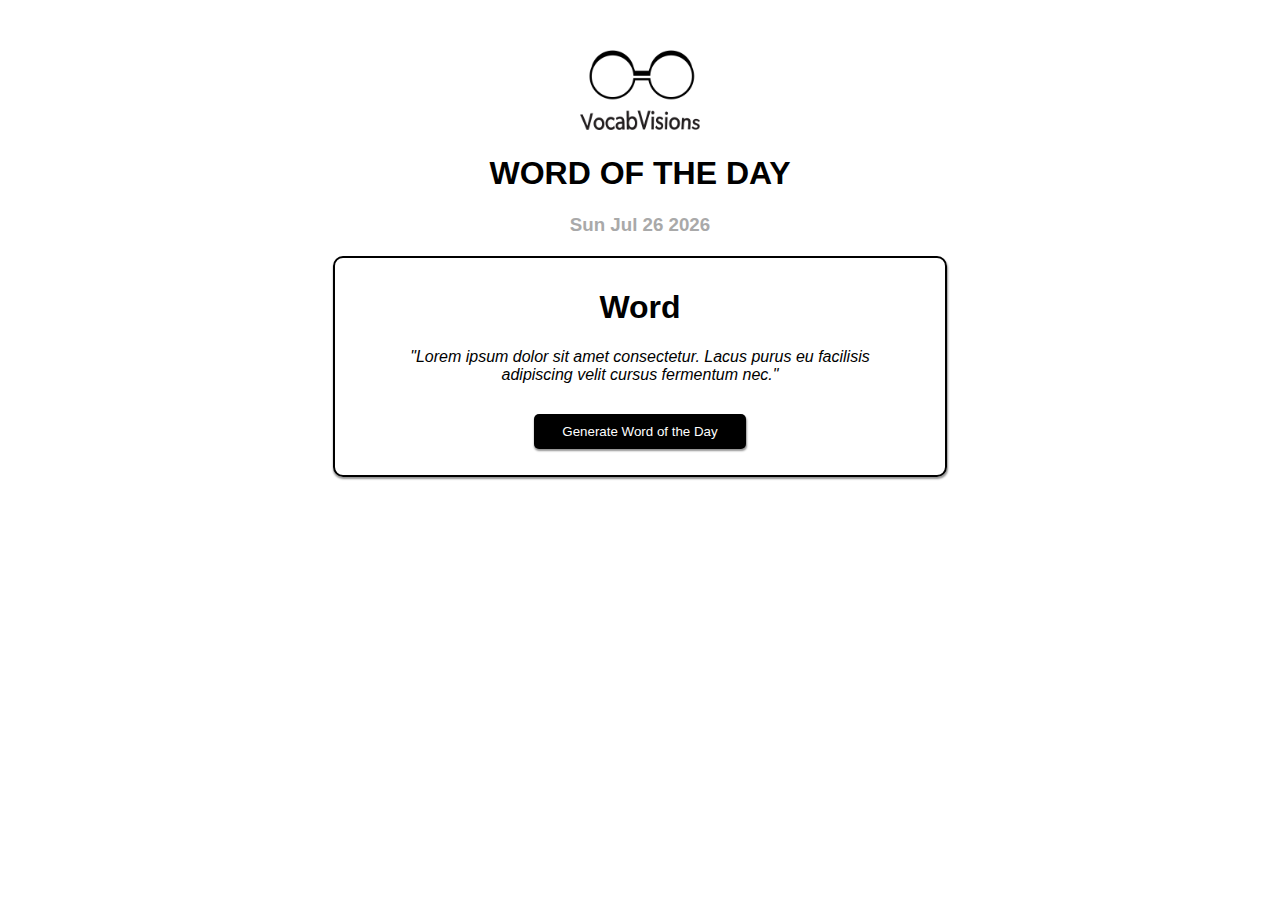
==== index.html @ b62f435d "first commit" ====
<!DOCTYPE html>
<html>
    <head>
        <meta charset="utf-8" />
        <title>Dictionary App</title>
        <link rel="stylesheet" href="style.css"/>
        <link rel="preconnect" href="https://fonts.googleapis.com">
        <link rel="preconnect" href="https://fonts.gstatic.com" crossorigin>
        <link href="https://fonts.googleapis.com/css2?family=Poppins:ital,wght@0,400;0,500;0,700;1,600&display=swap" rel="stylesheet">
    </head>
    <body>
         <div class="container">
            <div class="header">
                 <p class="logo">
                    <img src="./images/logo.png" alt="logo"/>
                 </p>
                 <h1>WORD OF THE DAY</h1>
                 <h3 class="date"></h3>
            </div>
            <div class="content">
                 <h1 class="word">Word</h1>
                 <p class="description">"Lorem ipsum dolor sit amet consectetur. Lacus purus eu facilisis adipiscing velit cursus fermentum nec."</p>
                 <p class="btn"><button>Generate Word of the Day</button></p>
            </div>
         </div>

         <script src="script.js"></script>
    </body>
</html>
---- style.css ----
body{
    color: #000000;
}
.container{
    width: 70%;
    margin: 50px auto;
    text-align: center;
}
.logo img{
    width: 120px;
}
h1{
    font-family: 'Poppins@wght700', sans-serif;
}
.date{
    color:  #A9A9A9;
    font-family: "Poppins@wght500", sans-serif;
}
.content{
    border: 2px solid #000000; 
    border-radius: 10px;
    width: 60%;
    margin: 20px auto;
    padding: 10px 40px;
    box-shadow: 0.5px 2px 2px 0px rgb(147, 147, 147);
}
.description{
    font-family: 'Poppins:ital@wght600', sans-serif;
    font-style: italic;
}
.description p{
    text-align: left;
}
.btn{
    margin-top: 30px;
}
.btn button{
    width: 40%;
    background-color: #000000;
    padding: 10px;
    color: white;
    border: none;
    border-radius: 5px;
    font-family: "Poppins@wght400", sans-serif;
    box-shadow: 0.5px 2px 2px 0px rgb(147, 147, 147);
    cursor: pointer;
}
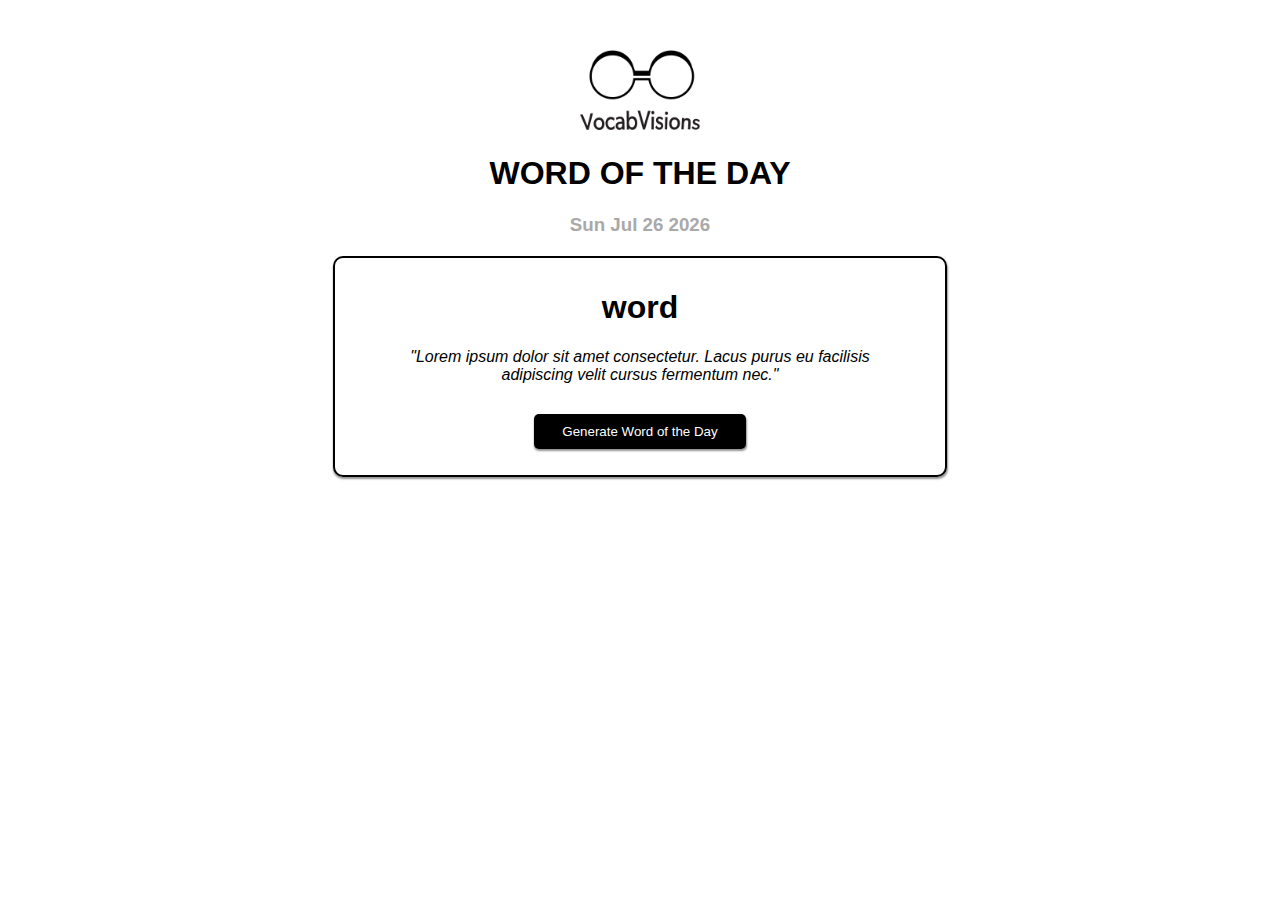
==== commit 2b88acc9: "word" ====
--- a/index.html
+++ b/index.html
@@ -1,29 +1,35 @@
 <!DOCTYPE html>
 <html>
-    <head>
-        <meta charset="utf-8" />
-        <title>Dictionary App</title>
-        <link rel="stylesheet" href="style.css"/>
-        <link rel="preconnect" href="https://fonts.googleapis.com">
-        <link rel="preconnect" href="https://fonts.gstatic.com" crossorigin>
-        <link href="https://fonts.googleapis.com/css2?family=Poppins:ital,wght@0,400;0,500;0,700;1,600&display=swap" rel="stylesheet">
-    </head>
-    <body>
-         <div class="container">
-            <div class="header">
-                 <p class="logo">
-                    <img src="./images/logo.png" alt="logo"/>
-                 </p>
-                 <h1>WORD OF THE DAY</h1>
-                 <h3 class="date"></h3>
-            </div>
-            <div class="content">
-                 <h1 class="word">Word</h1>
-                 <p class="description">"Lorem ipsum dolor sit amet consectetur. Lacus purus eu facilisis adipiscing velit cursus fermentum nec."</p>
-                 <p class="btn"><button>Generate Word of the Day</button></p>
-            </div>
-         </div>
+  <head>
+    <meta charset="utf-8" />
+    <title>Dictionary App</title>
+    <link rel="stylesheet" href="style.css" />
+    <link rel="preconnect" href="https://fonts.googleapis.com" />
+    <link rel="preconnect" href="https://fonts.gstatic.com" crossorigin />
+    <link
+      href="https://fonts.googleapis.com/css2?family=Poppins:ital,wght@0,400;0,500;0,700;1,600&display=swap"
+      rel="stylesheet"
+    />
+  </head>
+  <body>
+    <div class="container">
+      <div class="header">
+        <p class="logo">
+          <img src="./images/logo.png" alt="logo" />
+        </p>
+        <h1>WORD OF THE DAY</h1>
+        <h3 class="date"></h3>
+      </div>
+      <div class="content">
+        <h1 class="word">word</h1>
+        <p class="description">
+          "Lorem ipsum dolor sit amet consectetur. Lacus purus eu facilisis
+          adipiscing velit cursus fermentum nec."
+        </p>
+        <p class="btn"><button>Generate Word of the Day</button></p>
+      </div>
+    </div>
 
-         <script src="script.js"></script>
-    </body>
-</html>+    <script src="script.js"></script>
+  </body>
+</html>
